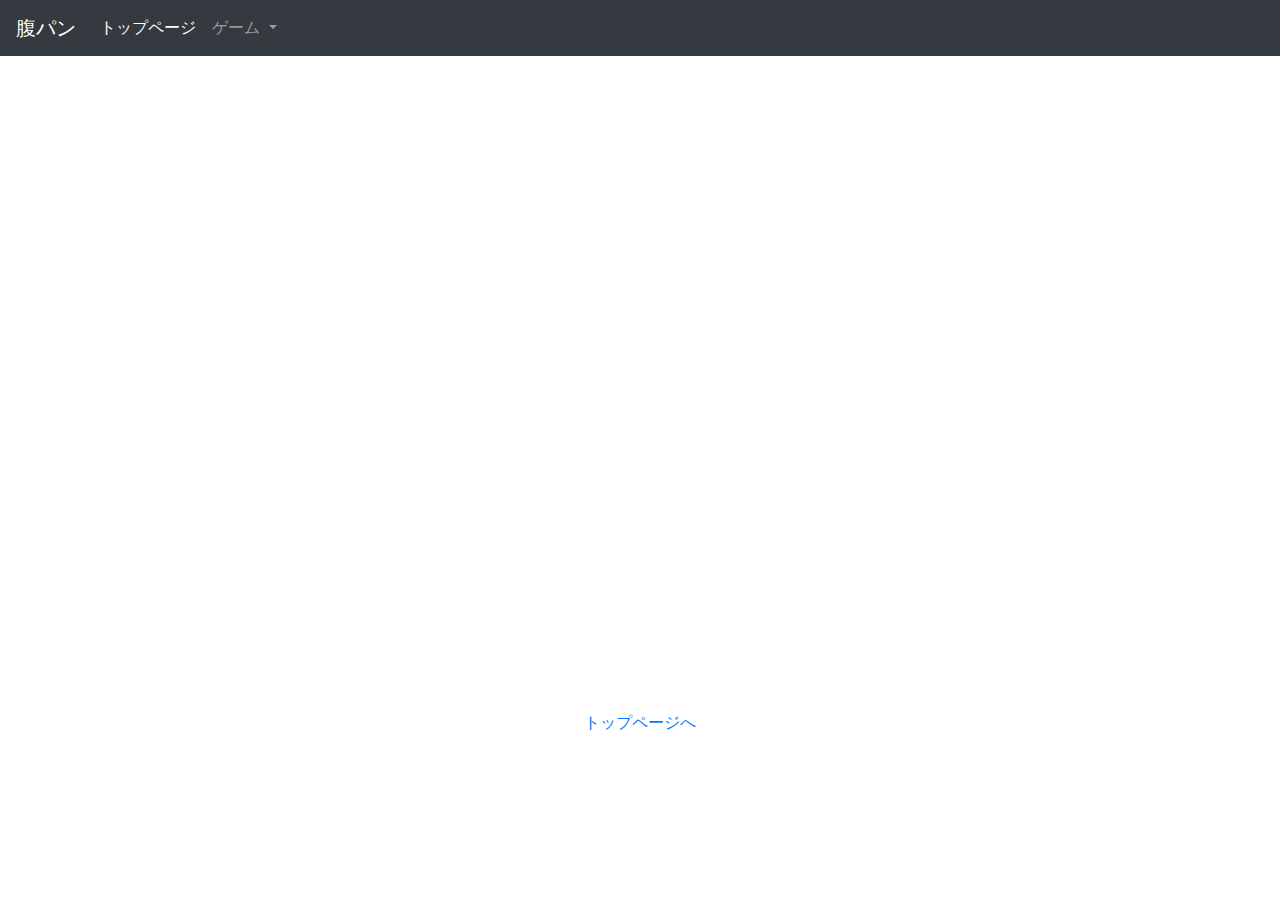
==== game.html @ e1444c81 "ページを変更 jsファイルに共通部分を記述" ====
<!doctype html>
<html lang="ja">
  <head>
    <!-- Required meta tags -->
    <meta charset="utf-8">
    <meta name="viewport" content="width=device-width, initial-scale=1, shrink-to-fit=no">

    <!-- Bootstrap CSS -->
    <link rel="stylesheet" href="https://stackpath.bootstrapcdn.com/bootstrap/4.3.1/css/bootstrap.min.css" integrity="sha384-ggOyR0iXCbMQv3Xipma34MD+dH/1fQ784/j6cY/iJTQUOhcWr7x9JvoRxT2MZw1T" crossorigin="anonymous">

    <title>Harapan Game</title>
  </head>
  <body>
    <!--上段メニューの表示-->
    <div id="navber_js"></div>

    <div class="container">
      <div class="mx-auto" style="width:800px">
        <canvas id="canvas" width="800" height="600"></canvas>
        <br> <br> <br>
        <p class="text-center">
          <a href="index.html">トップページへ</a>
        </p>
      </div>
    </div>

    <!-- Optional JavaScript -->
    <!-- jQuery first, then Popper.js, then Bootstrap JS -->
    <script src="https://code.jquery.com/jquery-3.3.1.slim.min.js" integrity="sha384-q8i/X+965DzO0rT7abK41JStQIAqVgRVzpbzo5smXKp4YfRvH+8abtTE1Pi6jizo" crossorigin="anonymous"></script>
    <script src="https://cdnjs.cloudflare.com/ajax/libs/popper.js/1.14.7/umd/popper.min.js" integrity="sha384-UO2eT0CpHqdSJQ6hJty5KVphtPhzWj9WO1clHTMGa3JDZwrnQq4sF86dIHNDz0W1" crossorigin="anonymous"></script>
    <script src="https://stackpath.bootstrapcdn.com/bootstrap/4.3.1/js/bootstrap.min.js" integrity="sha384-JjSmVgyd0p3pXB1rRibZUAYoIIy6OrQ6VrjIEaFf/nJGzIxFDsf4x0xIM+B07jRM" crossorigin="anonymous"></script>
    <script src="js/navber.js"></script>
  </body>
</html>
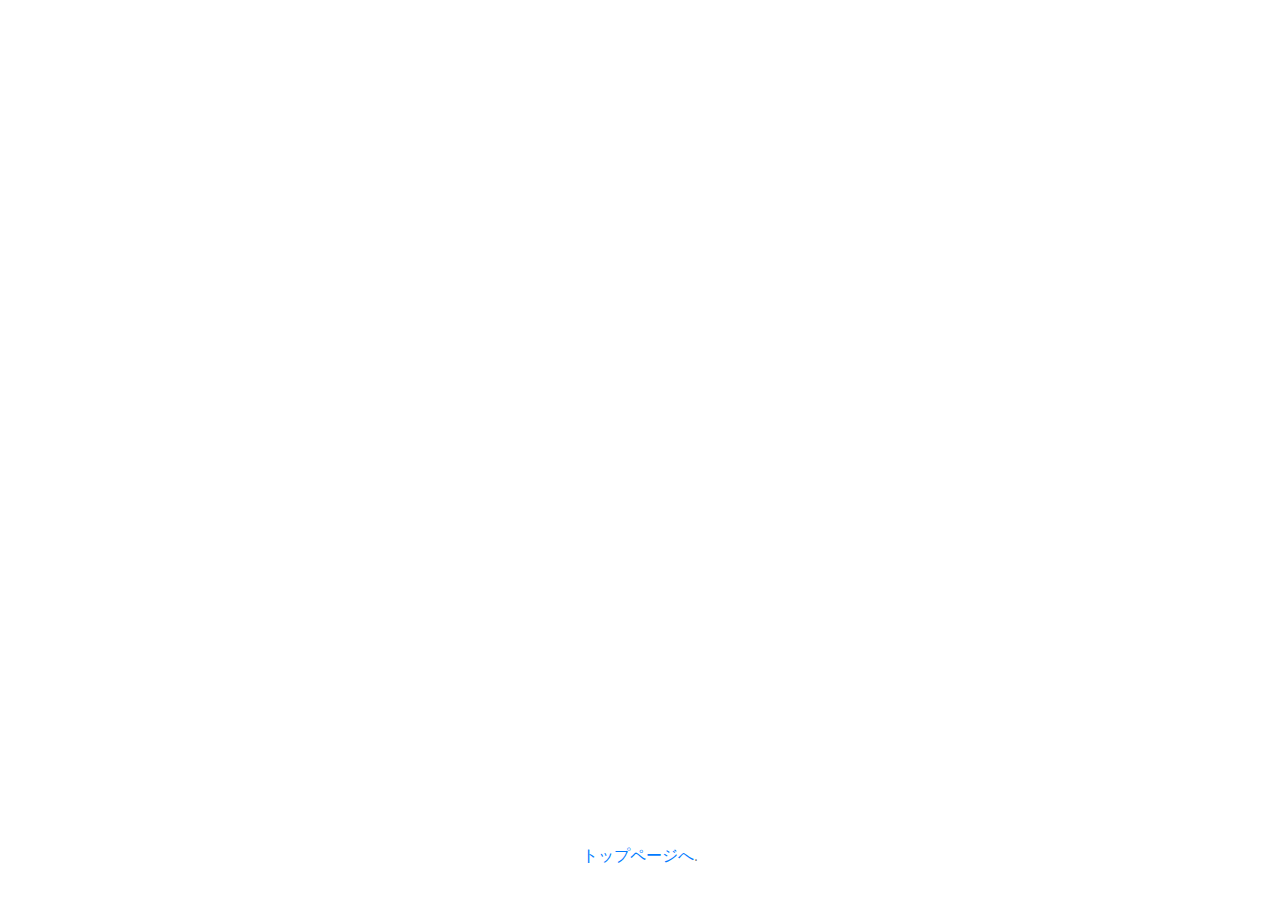
==== commit 6ae88cbf: "ページのレイアウトの決定" ====
--- a/game.html
+++ b/game.html
@@ -7,28 +7,45 @@
 
     <!-- Bootstrap CSS -->
     <link rel="stylesheet" href="https://stackpath.bootstrapcdn.com/bootstrap/4.3.1/css/bootstrap.min.css" integrity="sha384-ggOyR0iXCbMQv3Xipma34MD+dH/1fQ784/j6cY/iJTQUOhcWr7x9JvoRxT2MZw1T" crossorigin="anonymous">
+    <style>
+      .bd-placeholder-img {
+        font-size: 1.125rem;
+        text-anchor: middle;
+        -webkit-user-select: none;
+        -moz-user-select: none;
+        -ms-user-select: none;
+        user-select: none;
+      }
 
-    <title>Harapan Game</title>
+      @media (min-width: 768px) {
+        .bd-placeholder-img-lg {
+          font-size: 3.5rem;
+        }
+      }
+    </style>
+    <link href="css/style.css" rel="stylesheet">
+    <title>腹パン</title>
   </head>
-  <body>
-    <!--上段メニューの表示-->
-    <div id="navber_js"></div>
+  <body class="text-center vsc-initialized">
+    <div class="cover-container d-flex w-100 h-100 p-3 mx-auto flex-column">
+      <header class="masthead mb-auto"> </header>
 
-    <div class="container">
-      <div class="mx-auto" style="width:800px">
+      <main role="main" class="inner cover">
         <canvas id="canvas" width="800" height="600"></canvas>
-        <br> <br> <br>
-        <p class="text-center">
-          <a href="index.html">トップページへ</a>
-        </p>
-      </div>
+      </main>
+
+      <footer class="mastfoot mt-auto">
+        <div class="inner">
+          <p><a href="index.html">トップページへ</a>.</p>
+        </div>
+      </footer>
     </div>
+
 
     <!-- Optional JavaScript -->
     <!-- jQuery first, then Popper.js, then Bootstrap JS -->
     <script src="https://code.jquery.com/jquery-3.3.1.slim.min.js" integrity="sha384-q8i/X+965DzO0rT7abK41JStQIAqVgRVzpbzo5smXKp4YfRvH+8abtTE1Pi6jizo" crossorigin="anonymous"></script>
     <script src="https://cdnjs.cloudflare.com/ajax/libs/popper.js/1.14.7/umd/popper.min.js" integrity="sha384-UO2eT0CpHqdSJQ6hJty5KVphtPhzWj9WO1clHTMGa3JDZwrnQq4sF86dIHNDz0W1" crossorigin="anonymous"></script>
     <script src="https://stackpath.bootstrapcdn.com/bootstrap/4.3.1/js/bootstrap.min.js" integrity="sha384-JjSmVgyd0p3pXB1rRibZUAYoIIy6OrQ6VrjIEaFf/nJGzIxFDsf4x0xIM+B07jRM" crossorigin="anonymous"></script>
-    <script src="js/navber.js"></script>
   </body>
 </html>
--- a/css/style.css
+++ b/css/style.css
@@ -0,0 +1,118 @@
+/*
+ * Globals
+ */
+
+/* Custom default button */
+.btn-secondary,
+.btn-secondary:hover,
+.btn-secondary:focus {
+  color: #fff;
+  text-shadow: none; /* Prevent inheritance from `body` */
+  background-color: #4c4;
+  border: .05rem solid #000;
+}
+
+
+/*
+ * Base structure
+ */
+
+html,
+body {
+  height: 100%;
+}
+
+.top_page {
+  display: -ms-flexbox;
+  display: flex;
+  color: #000;
+  text-shadow: 0 .05rem .1rem rgba(255, 255, 255, .5);
+  box-shadow: inset 0 0 5rem rgba(255, 255, 255, .5);
+  z-index:0;
+  overflow: hidden;
+  background-color: #fff;
+}
+
+.top_page::before
+{
+  content: '';
+  background-image: url("../image/harapan.png");
+  background-repeat: no-repeat;
+  background-position: 50% 50%;
+  background-attachment:fixed;
+  opacity: 0.3;/*半透明カラーの透明度*/
+  filter: blur(5px);/*ぼかし度*/
+  position: absolute;
+  top: -8px;
+  left: -8px;
+  right: -8px;
+  bottom: -8px;
+  z-index: -1;
+}
+
+.cover-container {
+  max-width: 42em;
+}
+
+
+/*
+ * Header
+ */
+.masthead {
+  margin-bottom: 2rem;
+}
+
+.masthead-brand {
+  margin-bottom: 0;
+}
+
+.nav-masthead .nav-link {
+  padding: .25rem 0;
+  font-weight: 700;
+  color: rgba(0, 0, 0, .5);
+  background-color: transparent;
+  border-bottom: .25rem solid transparent;
+}
+
+.nav-masthead .nav-link:hover,
+.nav-masthead .nav-link:focus {
+  border-bottom-color: rgba(0, 0, 0, .25);
+}
+
+.nav-masthead .nav-link + .nav-link {
+  margin-left: 1rem;
+}
+
+.nav-masthead .active {
+  color: #000;
+  border-bottom-color: #000;
+}
+
+@media (min-width: 48em) {
+  .masthead-brand {
+    float: left;
+  }
+  .nav-masthead {
+    float: right;
+  }
+}
+
+
+/*
+ * Cover
+ */
+.cover {
+  padding: 0 1.5rem;
+}
+.cover .btn-lg {
+  padding: .75rem 1.25rem;
+  font-weight: 700;
+}
+
+
+/*
+ * Footer
+ */
+.mastfoot {
+  color: rgba(0, 0, 0, .5);
+}
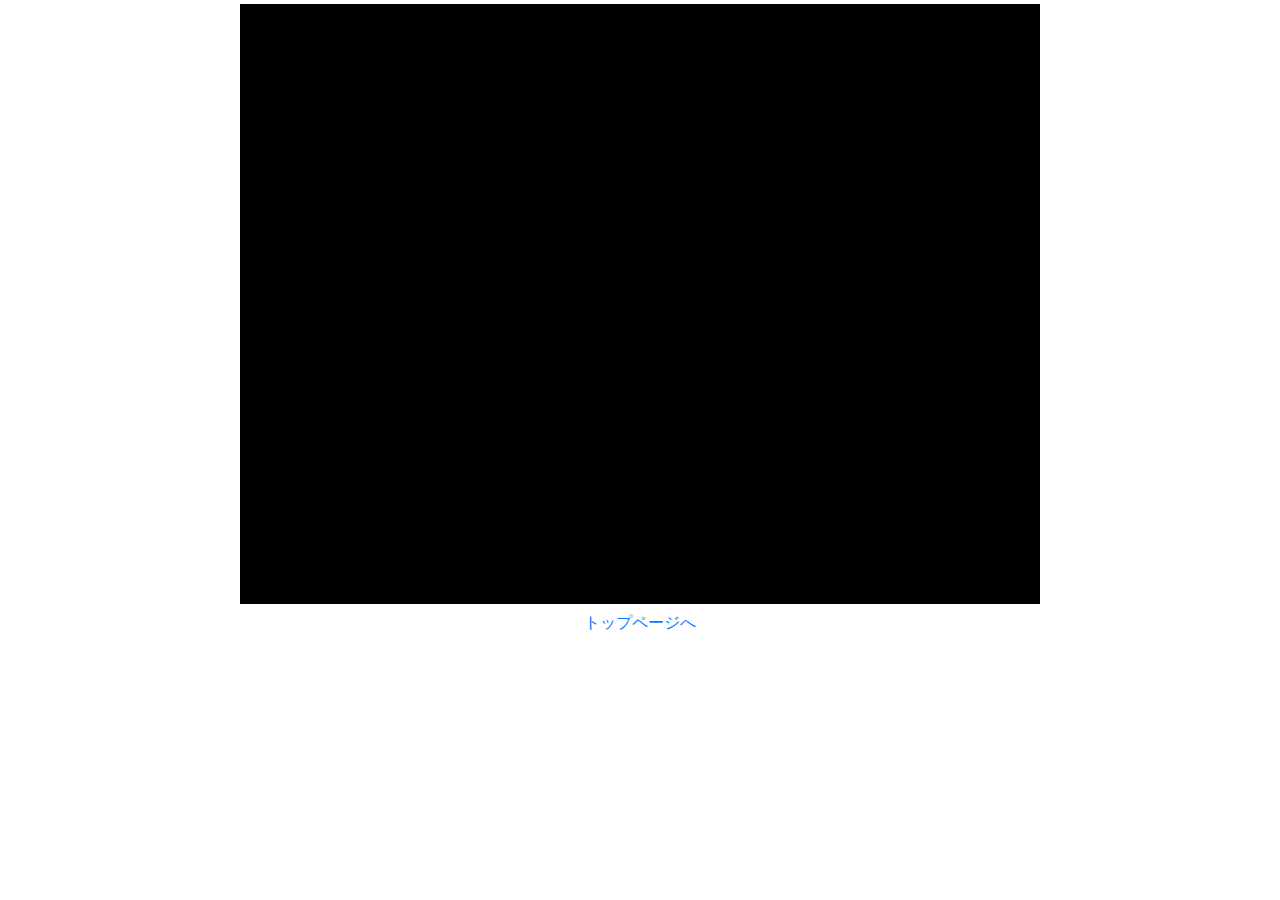
==== commit e5b2ffda: "型完成" ====
--- a/game.html
+++ b/game.html
@@ -7,45 +7,25 @@
 
     <!-- Bootstrap CSS -->
     <link rel="stylesheet" href="https://stackpath.bootstrapcdn.com/bootstrap/4.3.1/css/bootstrap.min.css" integrity="sha384-ggOyR0iXCbMQv3Xipma34MD+dH/1fQ784/j6cY/iJTQUOhcWr7x9JvoRxT2MZw1T" crossorigin="anonymous">
-    <style>
-      .bd-placeholder-img {
-        font-size: 1.125rem;
-        text-anchor: middle;
-        -webkit-user-select: none;
-        -moz-user-select: none;
-        -ms-user-select: none;
-        user-select: none;
-      }
 
-      @media (min-width: 768px) {
-        .bd-placeholder-img-lg {
-          font-size: 3.5rem;
-        }
-      }
-    </style>
-    <link href="css/style.css" rel="stylesheet">
-    <title>腹パン</title>
+    <title>Harapan Game</title>
   </head>
-  <body class="text-center vsc-initialized">
-    <div class="cover-container d-flex w-100 h-100 p-3 mx-auto flex-column">
-      <header class="masthead mb-auto"> </header>
-
-      <main role="main" class="inner cover">
+  <body>
+    <div class="container">
+      <div class="mx-auto my-1" style="width:800px">
         <canvas id="canvas" width="800" height="600"></canvas>
-      </main>
-
-      <footer class="mastfoot mt-auto">
-        <div class="inner">
-          <p><a href="index.html">トップページへ</a>.</p>
-        </div>
-      </footer>
+        <br>
+        <p class="text-center">
+          <a href="index.html">トップページへ</a>
+        </p>
+      </div>
     </div>
-
 
     <!-- Optional JavaScript -->
     <!-- jQuery first, then Popper.js, then Bootstrap JS -->
     <script src="https://code.jquery.com/jquery-3.3.1.slim.min.js" integrity="sha384-q8i/X+965DzO0rT7abK41JStQIAqVgRVzpbzo5smXKp4YfRvH+8abtTE1Pi6jizo" crossorigin="anonymous"></script>
     <script src="https://cdnjs.cloudflare.com/ajax/libs/popper.js/1.14.7/umd/popper.min.js" integrity="sha384-UO2eT0CpHqdSJQ6hJty5KVphtPhzWj9WO1clHTMGa3JDZwrnQq4sF86dIHNDz0W1" crossorigin="anonymous"></script>
     <script src="https://stackpath.bootstrapcdn.com/bootstrap/4.3.1/js/bootstrap.min.js" integrity="sha384-JjSmVgyd0p3pXB1rRibZUAYoIIy6OrQ6VrjIEaFf/nJGzIxFDsf4x0xIM+B07jRM" crossorigin="anonymous"></script>
+    <script type="text/javascript" src="js/game frame.js"></script>
   </body>
 </html>
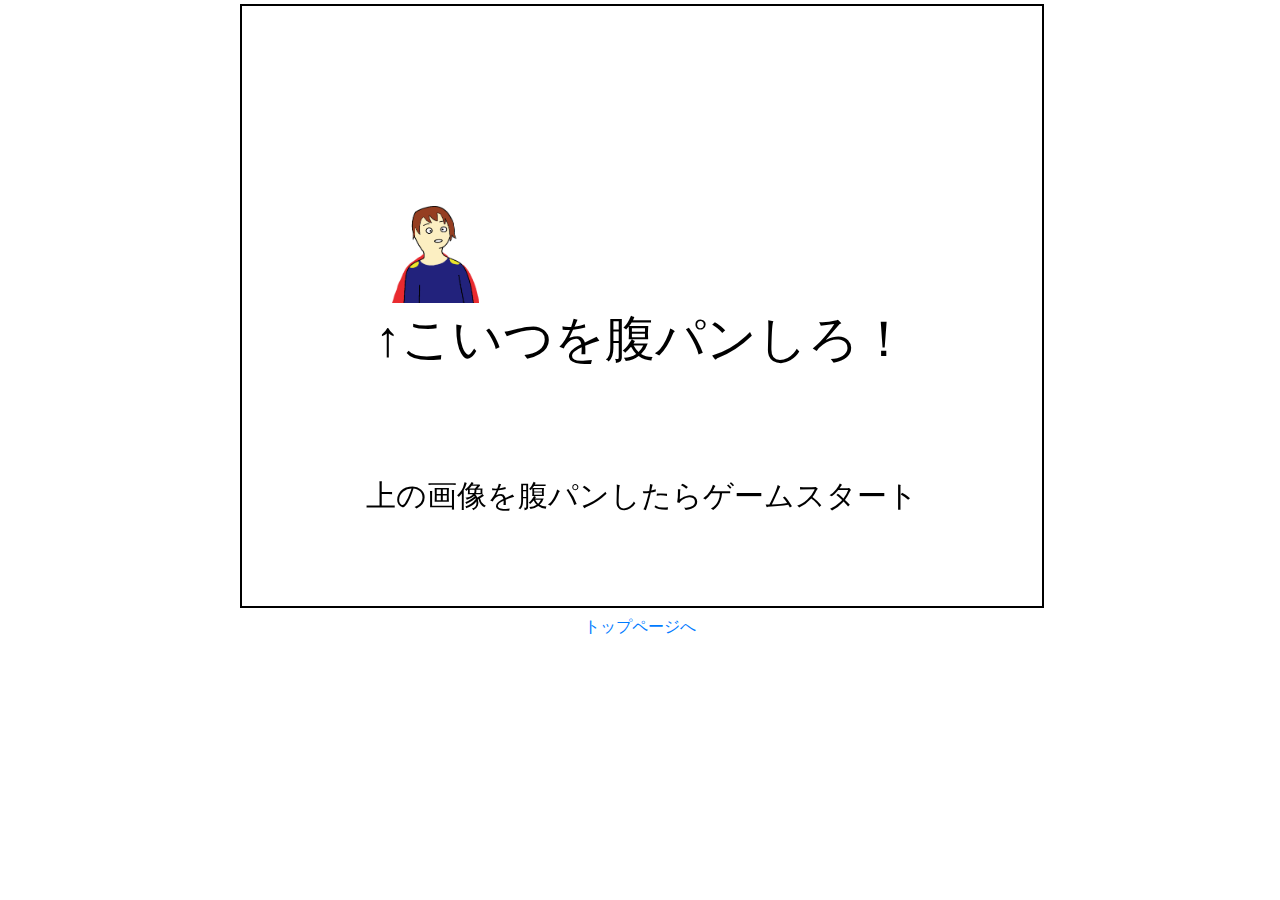
==== commit 07a1c0fe: "タイトルまで" ====
--- a/game.html
+++ b/game.html
@@ -7,6 +7,12 @@
 
     <!-- Bootstrap CSS -->
     <link rel="stylesheet" href="https://stackpath.bootstrapcdn.com/bootstrap/4.3.1/css/bootstrap.min.css" integrity="sha384-ggOyR0iXCbMQv3Xipma34MD+dH/1fQ784/j6cY/iJTQUOhcWr7x9JvoRxT2MZw1T" crossorigin="anonymous">
+
+    <style>
+    canvas {
+        border: 2px solid #000;
+    }
+    </style>
 
     <title>Harapan Game</title>
   </head>
@@ -26,6 +32,7 @@
     <script src="https://code.jquery.com/jquery-3.3.1.slim.min.js" integrity="sha384-q8i/X+965DzO0rT7abK41JStQIAqVgRVzpbzo5smXKp4YfRvH+8abtTE1Pi6jizo" crossorigin="anonymous"></script>
     <script src="https://cdnjs.cloudflare.com/ajax/libs/popper.js/1.14.7/umd/popper.min.js" integrity="sha384-UO2eT0CpHqdSJQ6hJty5KVphtPhzWj9WO1clHTMGa3JDZwrnQq4sF86dIHNDz0W1" crossorigin="anonymous"></script>
     <script src="https://stackpath.bootstrapcdn.com/bootstrap/4.3.1/js/bootstrap.min.js" integrity="sha384-JjSmVgyd0p3pXB1rRibZUAYoIIy6OrQ6VrjIEaFf/nJGzIxFDsf4x0xIM+B07jRM" crossorigin="anonymous"></script>
-    <script type="text/javascript" src="js/game frame.js"></script>
+    <script type="text/javascript" src="audio_source.js"></script>
+    <script type="text/javascript" src="game_frame.js"></script>
   </body>
 </html>
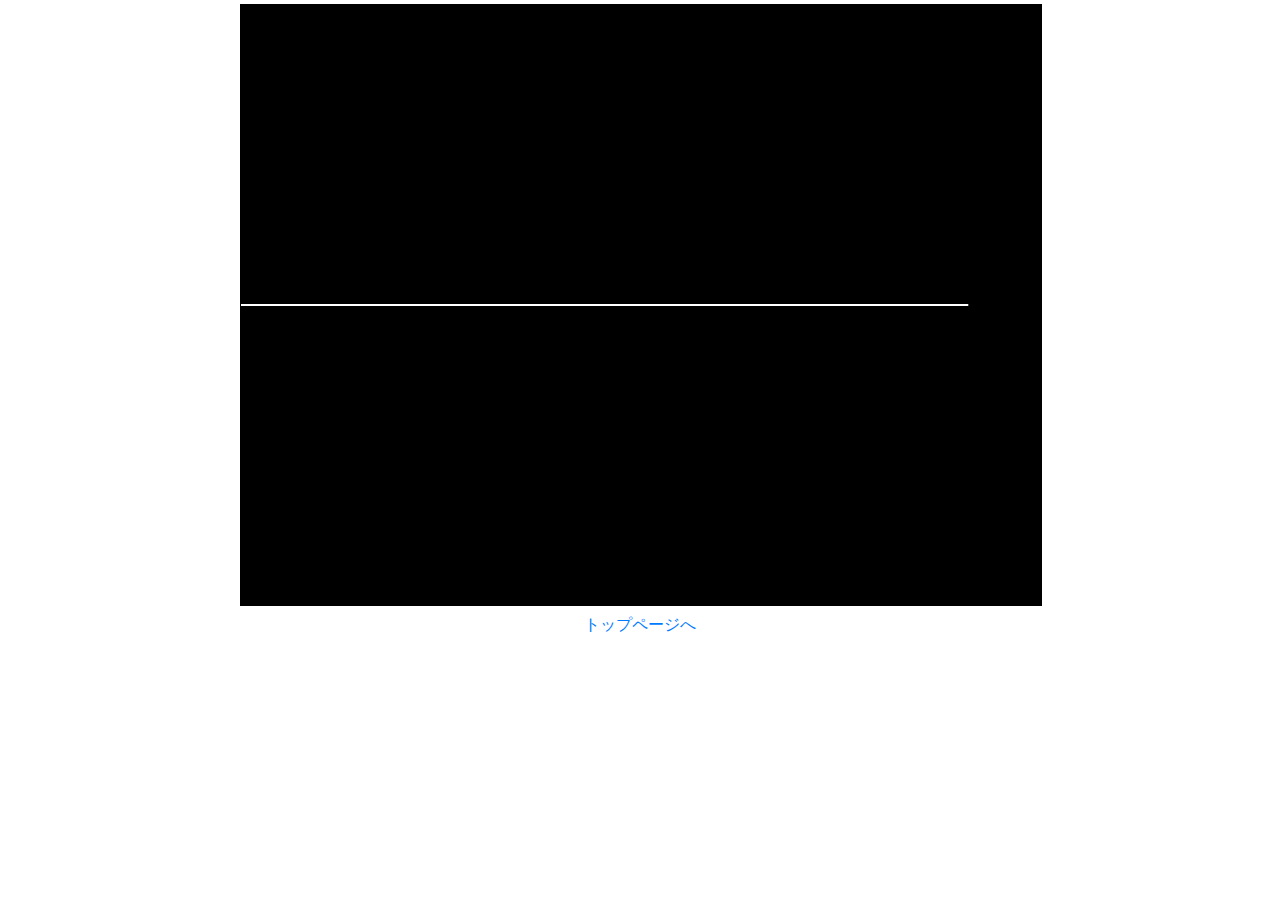
==== commit 1535dc19: "完成......?" ====
--- a/game.html
+++ b/game.html
@@ -9,11 +9,8 @@
     <link rel="stylesheet" href="https://stackpath.bootstrapcdn.com/bootstrap/4.3.1/css/bootstrap.min.css" integrity="sha384-ggOyR0iXCbMQv3Xipma34MD+dH/1fQ784/j6cY/iJTQUOhcWr7x9JvoRxT2MZw1T" crossorigin="anonymous">
 
     <style>
-    canvas {
-        border: 2px solid #000;
-    }
+        canvas{ border: 1px solid #000; }
     </style>
-
     <title>Harapan Game</title>
   </head>
   <body>
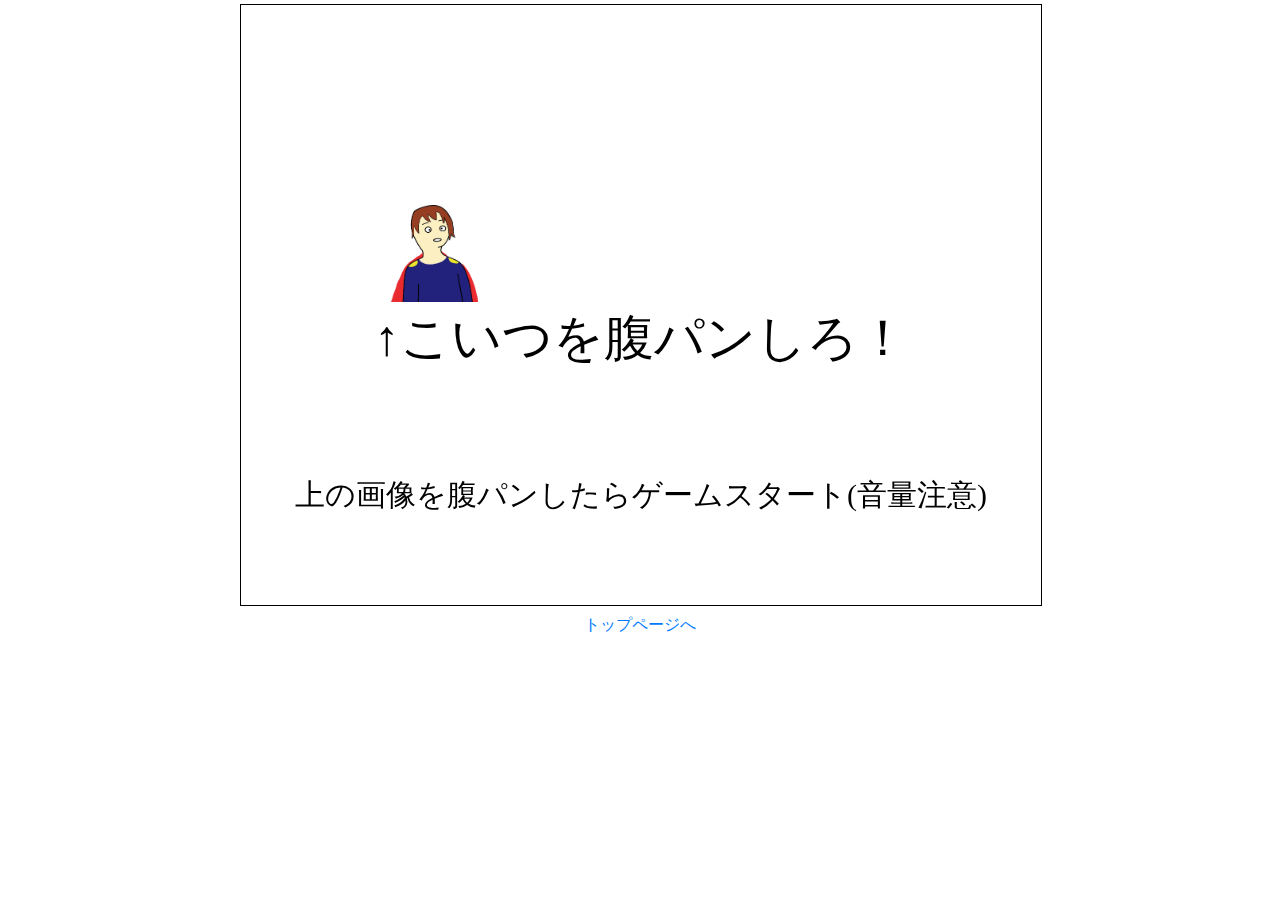
==== commit 52dd2d3f: "最高に頭が悪いゲーム" ====
--- a/game.html
+++ b/game.html
@@ -11,7 +11,7 @@
     <style>
         canvas{ border: 1px solid #000; }
     </style>
-    <title>Harapan Game</title>
+    <title>腹パン</title>
   </head>
   <body>
     <div class="container">
